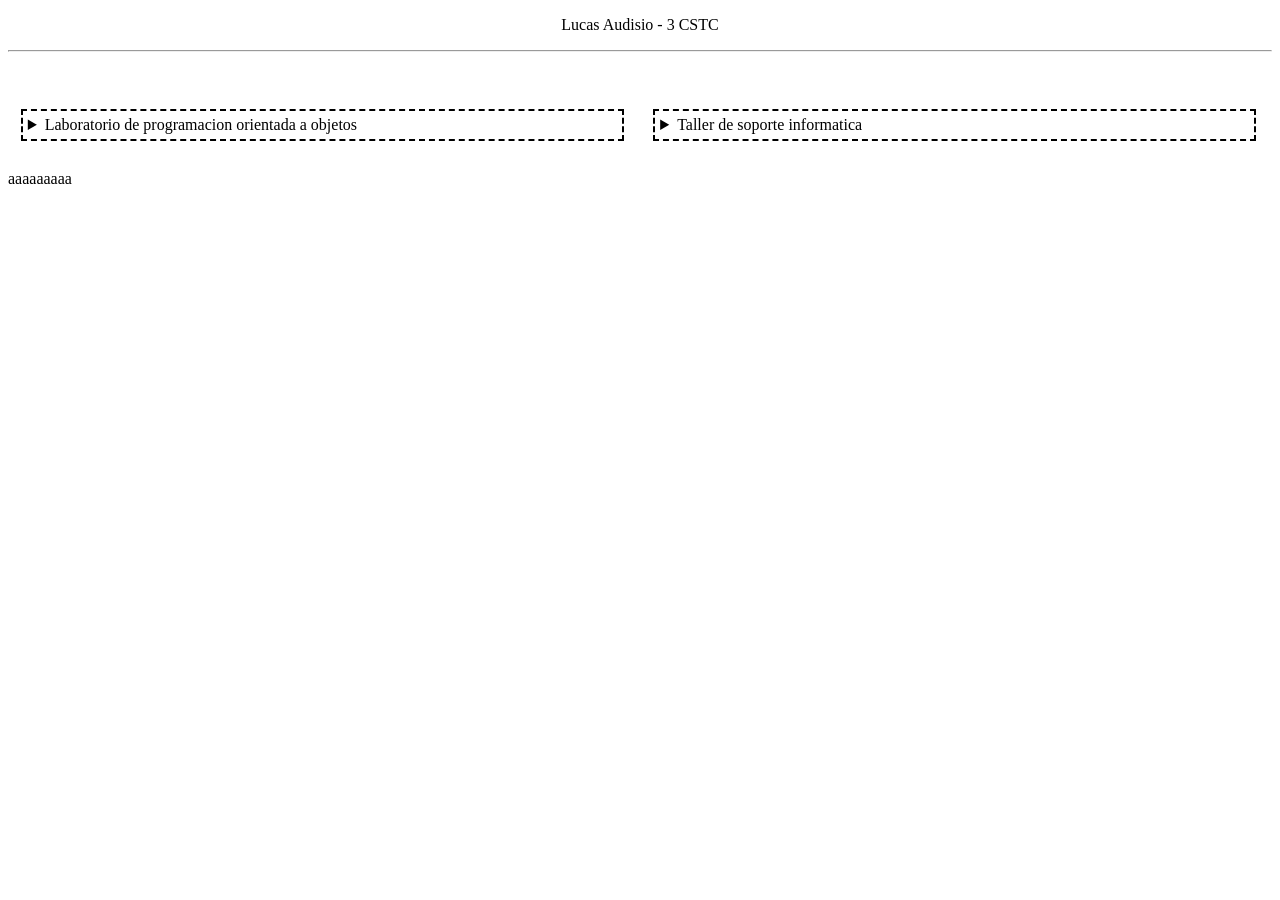
==== index.html @ aa203fd4 "Add files via upload" ====
<!doctype html>
<html lang="en">

  <head>
    <meta charset="utf-8">
    <title>Trabajos</title>
    <meta name="description" content="Pagina con trabajos de materias">
    <link rel="stylesheet" href="style.css">
  </head>

  <body>
        <center><p class="Titulo">Lucas Audisio - 3 CSTC </p></center>
        <hr><br><br>

        <div class="materias" style="border">
            <details>
                <summary>Laboratorio de programacion orientada a objetos</summary>
                <div>
                  <ol>
                    <ol>
                      <li>
                        <div>
                          <h5>Ejercicio 1:</h5>
                          <a href="LucasAudisio.github.io/Laboratorio2022/Ejercicio1/src/Main.java">Main.java</a> <br>
                          <iframe src="LucasAudisio.github.io/Laboratorio2022/Ejercicio1/src/Main.java" height="100%" width="90%" title="Main.java"></iframe>
                          
                          <a href="LucasAudisio.github.io/Laboratorio2022/Ejercicio1/src/person.java">person.java</a>
                          <iframe src="LucasAudisio.github.io/Laboratorio2022/Ejercicio1/src/person.java" height="100%" width="90%" title="Main.java"></iframe>

                        </div>
                      </li>
                    </ol>
                  </ol>
                </div>
            </details>
        </div>

        <div class="materias">
            <details>
              <summary>Taller de soporte informatica</summary>
              
            </details>
        </div>
        <p>aaaaaaaaa</p>
  </body>

</html>
---- style.css ----
.materias{
    border-style:dashed;
    border-width: 2px;
    border-color: black;
    padding: 5px;

    display:inline-table;
    
    margin: 1vw;
    width: 46vw;
}
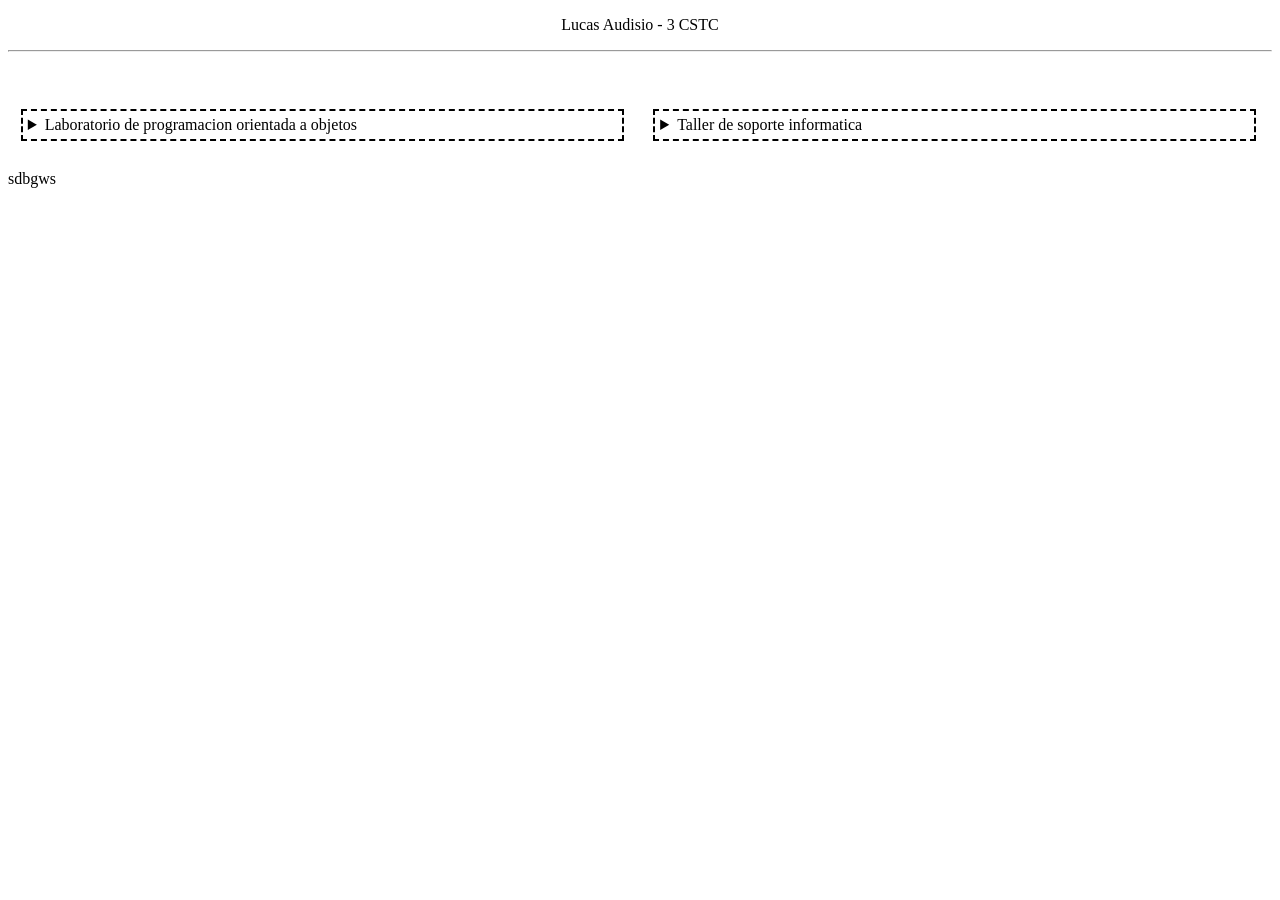
==== commit 87ebb9b7: "Add files via upload" ====
--- a/index.html
+++ b/index.html
@@ -21,11 +21,11 @@
                       <li>
                         <div>
                           <h5>Ejercicio 1:</h5>
-                          <a href="LucasAudisio.github.io/Laboratorio2022/Ejercicio1/src/Main.java">Main.java</a> <br>
-                          <iframe src="LucasAudisio.github.io/Laboratorio2022/Ejercicio1/src/Main.java" height="100%" width="90%" title="Main.java"></iframe>
+                          <a href="https://LucasAudisio.github.io/Laboratorio2022/Ejercicio1/src/Main.java">Main.java</a> <br>
+                          <iframe src="https://LucasAudisio.github.io/Laboratorio2022/Ejercicio1/src/Main.java" height="100%" width="90%" title="Main.java"></iframe>
                           
-                          <a href="LucasAudisio.github.io/Laboratorio2022/Ejercicio1/src/person.java">person.java</a>
-                          <iframe src="LucasAudisio.github.io/Laboratorio2022/Ejercicio1/src/person.java" height="100%" width="90%" title="Main.java"></iframe>
+                          <a href="https://LucasAudisio.github.io/Laboratorio2022/Ejercicio1/src/person.java">person.java</a>
+                          <iframe src="https://LucasAudisio.github.io/Laboratorio2022/Ejercicio1/src/person.java" height="100%" width="90%" title="Main.java"></iframe>
 
                         </div>
                       </li>
@@ -41,7 +41,7 @@
               
             </details>
         </div>
-        <p>aaaaaaaaa</p>
+        <p>sdbgws</p>
   </body>
 
 </html>
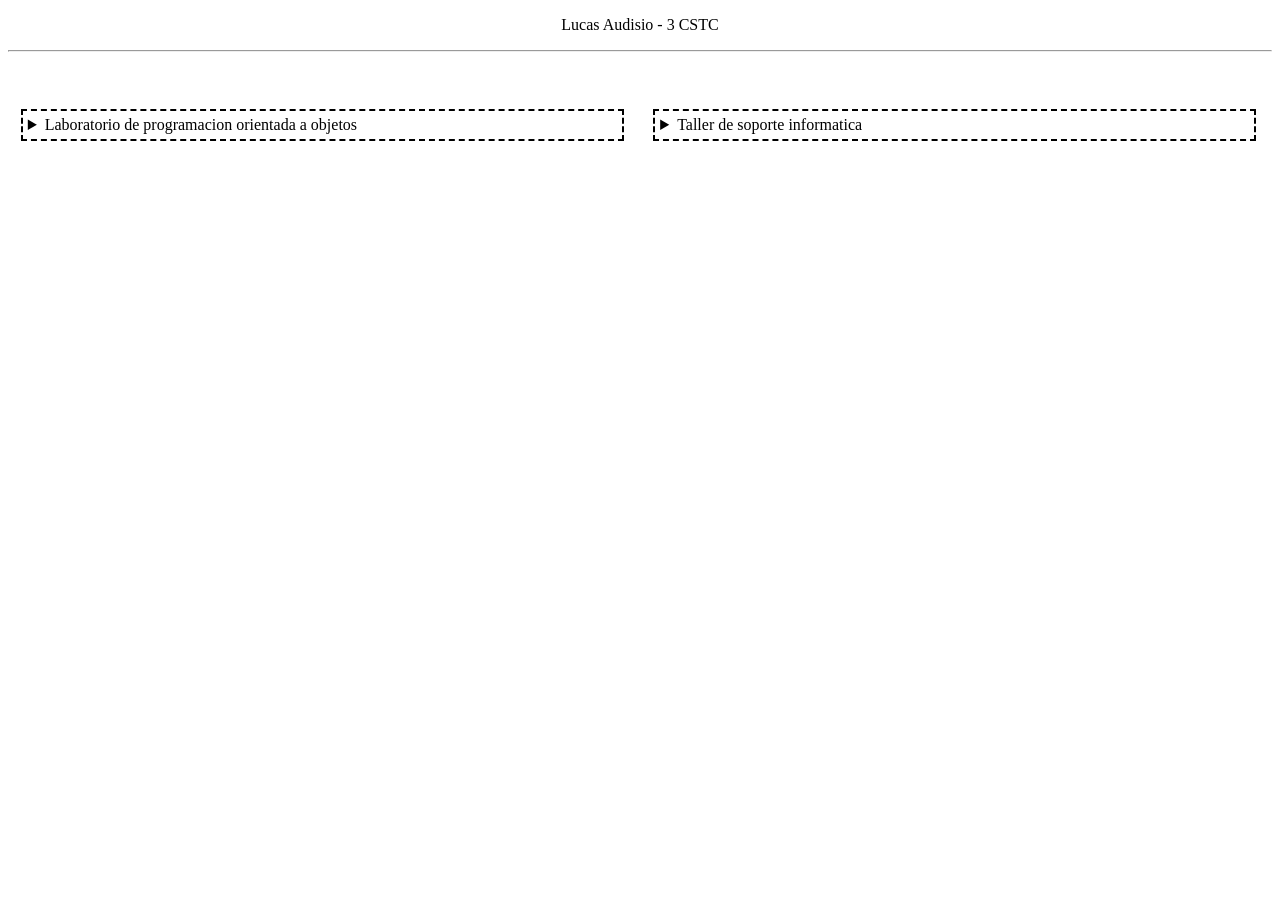
==== commit 7d657b82: "Add files via upload" ====
--- a/index.html
+++ b/index.html
@@ -6,6 +6,8 @@
     <title>Trabajos</title>
     <meta name="description" content="Pagina con trabajos de materias">
     <link rel="stylesheet" href="style.css">
+    <script src="https://ajax.googleapis.com/ajax/libs/jquery/3.6.0/jquery.min.js"></script>
+    <script src="codigo.js"></script>
   </head>
 
   <body>
@@ -18,16 +20,57 @@
                 <div>
                   <ol>
                     <ol>
+                      <!-- Ej1: -->
                       <li>
                         <div>
-                          <h5>Ejercicio 1:</h5>
-                          <a href="https://LucasAudisio.github.io/Laboratorio2022/Ejercicio1/src/Main.java">Main.java</a> <br>
-                          <iframe src="https://LucasAudisio.github.io/Laboratorio2022/Ejercicio1/src/Main.java" height="100%" width="90%" title="Main.java"></iframe>
-                          
-                          <a href="https://LucasAudisio.github.io/Laboratorio2022/Ejercicio1/src/person.java">person.java</a>
-                          <iframe src="https://LucasAudisio.github.io/Laboratorio2022/Ejercicio1/src/person.java" height="100%" width="90%" title="Main.java"></iframe>
+                          <details>
+                            <summary>Ejercicio 1:</summary><br>
+                            <a href="https://github.com/LucasAudisio/LucasAudisio.github.io/blob/main/Laboratorio2022/Ejercicio1/src/Main.java">Main.java</a>
+                            <button id="mostrarMainEj1">Mostrar Main</button> <br>
+                            <iframe id="mainEj1" src="https://LucasAudisio.github.io/Laboratorio2022/Ejercicio1/src/Main.java" height="100%" width="90%" title="Main.java"></iframe>
+                            
+                            <a href="https://github.com/LucasAudisio/LucasAudisio.github.io/blob/main/Laboratorio2022/Ejercicio1/src/person.java">person.java</a>
+                            <button id="mostrarPersonEj1">Mostrar Person</button>
+                            <iframe id="personEj1" src="https://LucasAudisio.github.io/Laboratorio2022/Ejercicio1/src/person.java" height="100%" width="90%" title="person.java"></iframe>
+                          </details>
+                        </div>
+                        <br>
+                      </li>
 
+                      <!-- Ej2: -->
+
+                      <li>
+                        <div>
+                          <details>
+                            <summary>Ejercicio 2:</summary><br>
+                            <a href="https://github.com/LucasAudisio/LucasAudisio.github.io/blob/main/Laboratorio2022/Ejercicio%202/Main.java">Main.java</a>
+                            <button id="mostrarMainEj2">Mostrar Main</button> <br>
+                            <iframe id="mainEj2" src="https://LucasAudisio.github.io/Laboratorio2022/Ejercicio%202/Main.java" height="100%" width="90%" title="Main.java"></iframe><br>
+                            
+                            <a href="https://github.com/LucasAudisio/LucasAudisio.github.io/blob/main/Laboratorio2022/Ejercicio%202/persona.java">person.java</a>
+                            <button id="mostrarPersonaEj2">Mostrar Person</button>
+                            <iframe id="personaEj2" src="https://LucasAudisio.github.io/Laboratorio2022/Ejercicio%202/Main.java" height="100%" width="90%" title="persona.java"></iframe>
+                          </details>
                         </div>
+                        <br>
+                      </li>
+
+                      <!-- Ej3: -->
+
+                      <li>
+                        <div>
+                          <details>
+                            <summary>Ejercicio 3:</summary><br>
+                            <a href="https://github.com/LucasAudisio/LucasAudisio.github.io/blob/main/Laboratorio2022/Ejercicio%203/src/Main.java">Main.java</a>
+                            <button id="mostrarMainEj3">Mostrar Main</button> <br>
+                            <iframe id="mainEj3" src="https://LucasAudisio.github.io/Laboratorio2022/Ejercicio%203/src/Main.java" height="100%" width="90%" title="Main.java"></iframe><br>
+                            
+                            <a href="https://github.com/LucasAudisio/LucasAudisio.github.io/blob/main/Laboratorio2022/Ejercicio%203/src/producto.java">Producto.java</a>
+                            <button id="mostrarMainEj3">Mostrar Main</button>
+                            <iframe id="mainEj3" src="https://LucasAudisio.github.io/Laboratorio2022/Ejercicio%203/src/producto.java" height="100%" width="90%" title="Producto.java"></iframe>
+                          </details>
+                        </div>
+                        <br>
                       </li>
                     </ol>
                   </ol>
@@ -41,7 +84,6 @@
               
             </details>
         </div>
-        <p>sdbgws</p>
   </body>
 
 </html>
--- a/style.css
+++ b/style.css
@@ -8,4 +8,8 @@
     
     margin: 1vw;
     width: 46vw;
+}
+
+button{
+    margin-bottom: 1vw;
 }
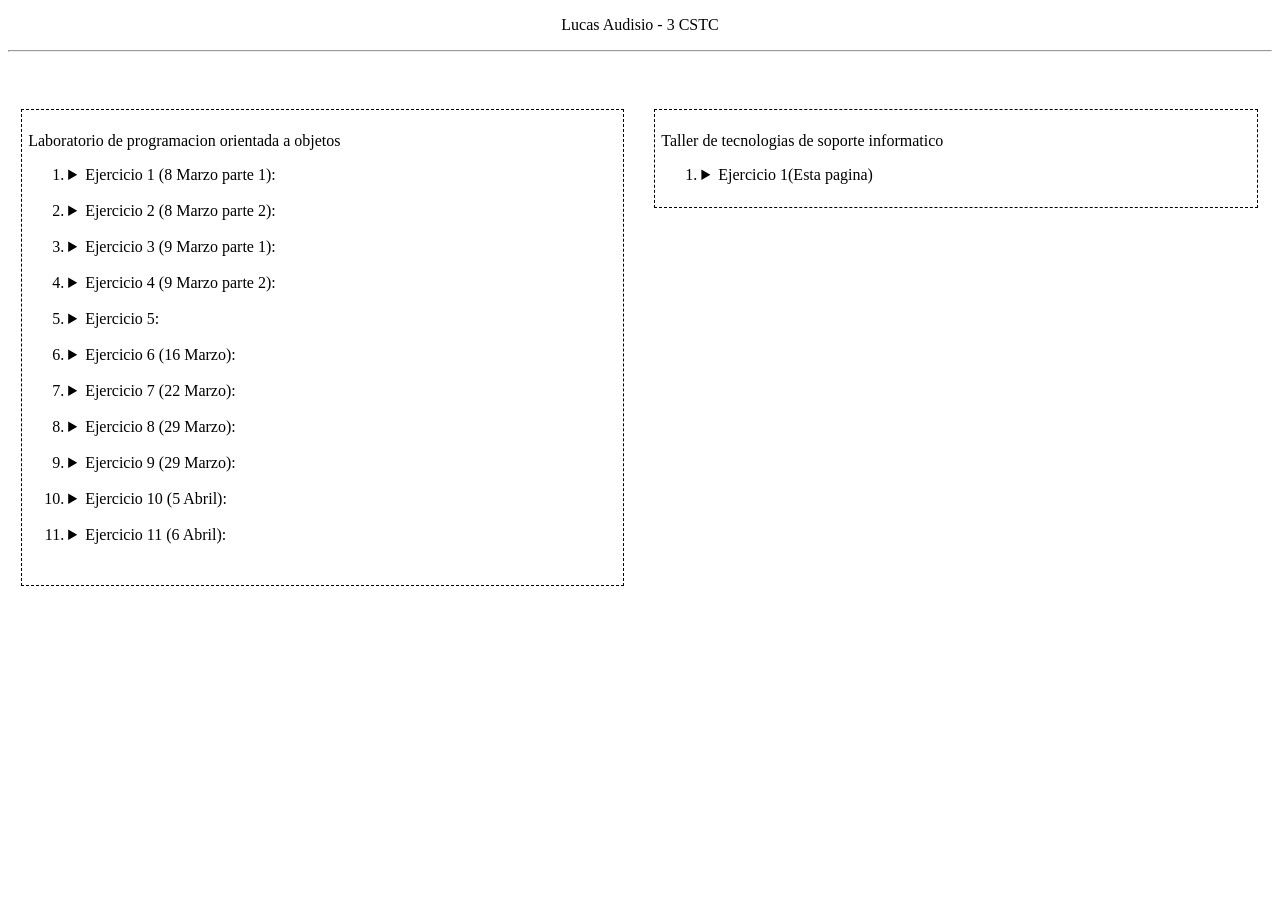
==== commit 1eeb1d03: "Add files via upload" ====
--- a/index.html
+++ b/index.html
@@ -14,24 +14,24 @@
         <center><p class="Titulo">Lucas Audisio - 3 CSTC </p></center>
         <hr><br><br>
 
-        <div class="materias" style="border">
-            <details>
-                <summary>Laboratorio de programacion orientada a objetos</summary>
+        <div class="materias">
+                <p>Laboratorio de programacion orientada a objetos</p>
                 <div>
-                  <ol>
                     <ol>
                       <!-- Ej1: -->
                       <li>
                         <div>
                           <details>
-                            <summary>Ejercicio 1:</summary><br>
-                            <a href="https://github.com/LucasAudisio/LucasAudisio.github.io/blob/main/Laboratorio2022/Ejercicio1/src/Main.java">Main.java</a>
-                            <button id="mostrarMainEj1">Mostrar Main</button> <br>
-                            <iframe id="mainEj1" src="https://LucasAudisio.github.io/Laboratorio2022/Ejercicio1/src/Main.java" height="100%" width="90%" title="Main.java"></iframe>
-                            
-                            <a href="https://github.com/LucasAudisio/LucasAudisio.github.io/blob/main/Laboratorio2022/Ejercicio1/src/person.java">person.java</a>
-                            <button id="mostrarPersonEj1">Mostrar Person</button>
-                            <iframe id="personEj1" src="https://LucasAudisio.github.io/Laboratorio2022/Ejercicio1/src/person.java" height="100%" width="90%" title="person.java"></iframe>
+                            <summary>Ejercicio 1 (8 Marzo parte 1):</summary><br>
+                            <div class = "content">
+                              <a href="https://github.com/LucasAudisio/LucasAudisio.github.io/tree/main/Laboratorio2022/Ejercicio%201/src/Main.java">Main.java</a>
+                              <button id="mostrarMainEj1">Mostrar Main</button> <br>
+                              <iframe id="mainEj1" src="https://LucasAudisio.github.io/Laboratorio2022/Ejercicio%201/src/Main.java" height="100%" width="90%" title="Main.java"></iframe><br>
+                              
+                              <a href="https://github.com/LucasAudisio/LucasAudisio.github.io/tree/main/Laboratorio2022/Ejercicio%201/src/person.java">Person.java</a>
+                              <button id="mostrarPersonEj1">Mostrar Person</button>
+                              <iframe id="personEj1" src="https://LucasAudisio.github.io/Laboratorio2022/Ejercicio%201/src/person.java" height="100%" width="90%" title="person.java"></iframe>
+                            </div>
                           </details>
                         </div>
                         <br>
@@ -42,15 +42,17 @@
                       <li>
                         <div>
                           <details>
-                            <summary>Ejercicio 2:</summary><br>
-                            <a href="https://github.com/LucasAudisio/LucasAudisio.github.io/blob/main/Laboratorio2022/Ejercicio%202/Main.java">Main.java</a>
-                            <button id="mostrarMainEj2">Mostrar Main</button> <br>
-                            <iframe id="mainEj2" src="https://LucasAudisio.github.io/Laboratorio2022/Ejercicio%202/Main.java" height="100%" width="90%" title="Main.java"></iframe><br>
-                            
-                            <a href="https://github.com/LucasAudisio/LucasAudisio.github.io/blob/main/Laboratorio2022/Ejercicio%202/persona.java">person.java</a>
-                            <button id="mostrarPersonaEj2">Mostrar Person</button>
-                            <iframe id="personaEj2" src="https://LucasAudisio.github.io/Laboratorio2022/Ejercicio%202/Main.java" height="100%" width="90%" title="persona.java"></iframe>
-                          </details>
+                            <summary>Ejercicio 2 (8 Marzo parte 2):</summary><br>
+                            <div class = "content">
+                              <a href="https://github.com/LucasAudisio/LucasAudisio.github.io/tree/main/Laboratorio2022/Ejercicio%202/Main.java">Main.java</a>
+                              <button id="mostrarMainEj2">Mostrar Main</button> <br>
+                              <iframe id="mainEj2" src="https://LucasAudisio.github.io/Laboratorio2022/Ejercicio%202/Main.java" height="100%" width="90%" title="Main.java"></iframe><br>
+                              
+                              <a href="https://github.com/LucasAudisio/LucasAudisio.github.io/tree/main/Laboratorio2022/Ejercicio%202/persona.java">Person.java</a>
+                              <button id="mostrarPersonaEj2">Mostrar Person</button>
+                              <iframe id="personaEj2" src="https://LucasAudisio.github.io/Laboratorio2022/Ejercicio%202/Main.java" height="100%" width="90%" title="persona.java"></iframe>
+                            </div>
+                            </details>
                         </div>
                         <br>
                       </li>
@@ -60,30 +62,238 @@
                       <li>
                         <div>
                           <details>
-                            <summary>Ejercicio 3:</summary><br>
-                            <a href="https://github.com/LucasAudisio/LucasAudisio.github.io/blob/main/Laboratorio2022/Ejercicio%203/src/Main.java">Main.java</a>
-                            <button id="mostrarMainEj3">Mostrar Main</button> <br>
-                            <iframe id="mainEj3" src="https://LucasAudisio.github.io/Laboratorio2022/Ejercicio%203/src/Main.java" height="100%" width="90%" title="Main.java"></iframe><br>
-                            
-                            <a href="https://github.com/LucasAudisio/LucasAudisio.github.io/blob/main/Laboratorio2022/Ejercicio%203/src/producto.java">Producto.java</a>
-                            <button id="mostrarMainEj3">Mostrar Main</button>
-                            <iframe id="mainEj3" src="https://LucasAudisio.github.io/Laboratorio2022/Ejercicio%203/src/producto.java" height="100%" width="90%" title="Producto.java"></iframe>
-                          </details>
-                        </div>
-                        <br>
-                      </li>
+                            <summary>Ejercicio 3 (9 Marzo parte 1):</summary><br>
+                            <div class = "content">
+                              <a href="https://github.com/LucasAudisio/LucasAudisio.github.io/tree/main/Laboratorio2022/Ejercicio%203/src/Main.java">Main.java</a>
+                              <button id="mostrarMainEj3">Mostrar Main</button> <br>
+                              <iframe id="mainEj3" src="https://LucasAudisio.github.io/Laboratorio2022/Ejercicio%203/src/Main.java" height="100%" width="90%" title="Main.java"></iframe><br>
+                              
+                              <a href="https://github.com/LucasAudisio/LucasAudisio.github.io/tree/main/Laboratorio2022/Ejercicio%203/src/producto.java">Producto.java</a>
+                              <button id="mostrarProductoEj3">Mostrar Main</button>
+                              <iframe id="ProductoEj3" src="https://LucasAudisio.github.io/Laboratorio2022/Ejercicio%203/src/producto.java" height="100%" width="90%" title="Producto.java"></iframe>
+                          </div>
+                          </details>
+                        </div>
+                        <br>
+                      </li>
+
+                      <!-- Ej4: -->
+
+                      <li>
+                        <div>
+                          <details>
+                            <summary>Ejercicio 4 (9 Marzo parte 2):</summary><br>
+                            <div class = "content">
+                              <a href="https://github.com/LucasAudisio/LucasAudisio.github.io/tree/main/Laboratorio2022/Ejercicio%204/src/Main.java">Main.java</a>
+                              <button id="mostrarMainEj4">Mostrar Main</button> <br>
+                              <iframe id="mainEj4" src="https://LucasAudisio.github.io/Laboratorio2022/Ejercicio%204/src/Main.java" height="100%" width="90%" title="Main.java"></iframe><br>
+
+                              <a href="https://github.com/LucasAudisio/LucasAudisio.github.io/tree/main/Laboratorio2022/Ejercicio%204/src/Personas.java">Personas.java</a>
+                              <button id="mostrarPersonasEj4">Mostrar Main</button> <br>
+                              <iframe id="PersonasEj4" src="https://LucasAudisio.github.io/Laboratorio2022/Ejercicio%204/src/Personas.java" height="100%" width="90%" title="Personas.java"></iframe><br>
+                              
+                              <a href="https://github.com/LucasAudisio/LucasAudisio.github.io/tree/main/Laboratorio2022/Ejercicio%204/src/SistemaDeRegistroDePersonas.java">SistemaDeRegistroDePersonas.java</a>
+                              <button id="mostrarSistemaEj4">Mostrar Main</button>
+                              <iframe id="SistemaEj4" src="https://LucasAudisio.github.io/Laboratorio2022/Ejercicio%204/src/SistemaDeRegistroDePersonas.java" height="100%" width="90%" title="SistemaDeRegistroDePersonas.java"></iframe>
+                            </div>
+                          </details>
+                        </div>
+                        <br>
+                      </li>
+
+                      <!-- Ej5: -->
+
+                      <li>
+                        <div>
+                          <details>
+                            <summary>Ejercicio 5:</summary><br>
+                            <div class = "content">
+                              <a href="https://github.com/LucasAudisio/LucasAudisio.github.io/tree/main/Laboratorio2022/Ejercicio%205/src/Main.java">Main.java</a>
+                              <button id="mostrarMainEj5">Mostrar Main</button>
+                              <iframe id="mainEj5" src="https://LucasAudisio.github.io/Laboratorio2022/Ejercicio%205/src/Main.java" height="100%" width="90%" title="Main.java"></iframe>
+                            </div>
+                          </details>
+                        </div>
+                        <br>
+                      </li>
+
+                       <!-- Ej6: -->
+
+                      <li>
+                       <div>
+                         <details>
+                           <summary>Ejercicio 6 (16 Marzo):</summary><br>
+                           <div class = "content">
+                             <a href="https://github.com/LucasAudisio/LucasAudisio.github.io/tree/main/Laboratorio2022/Ejercicio%206/src/Main.java">Main.java</a>
+                             <button id="mostrarMainEj6">Mostrar Main</button> <br>
+                             <iframe id="mainEj6" src="https://LucasAudisio.github.io/Laboratorio2022/Ejercicio%206/src/Main.java" height="100%" width="90%" title="Main.java"></iframe><br>
+
+                             <a href="https://github.com/LucasAudisio/LucasAudisio.github.io/tree/main/Laboratorio2022/Ejercicio%206/src/Personas.java">Personas.java</a>
+                             <button id="mostrarPersonasEj6">Mostrar Personas</button> <br>
+                             <iframe id="PersonasEj6" src="https://LucasAudisio.github.io/Laboratorio2022/Ejercicio%206/src/Personas.java" height="100%" width="90%" title="Personas.java"></iframe><br>
+                              
+                             <a href="https://github.com/LucasAudisio/LucasAudisio.github.io/tree/main/Laboratorio2022/Ejercicio%206/src/SistemaDeRegistroDePersonas.java">SistemaDeRegistroDePersonas.java</a>
+                             <button id="mostrarSistemaEj6">Mostrar Main</button>
+                             <iframe id="SistemaEj6" src="https://LucasAudisio.github.io/Laboratorio2022/Ejercicio%206/src/SistemaDeRegistroDePersonas.java" height="100%" width="90%" title="SistemaDeRegistroDePersonas.java"></iframe>
+                            </div>
+                          </details>
+                        </div>
+                        <br>
+                      </li>
+
+                      <!-- Ej7: -->
+
+                      <li>
+                        <div>
+                          <details>
+                            <summary>Ejercicio 7 (22 Marzo):</summary><br>
+                            <div class = "content">
+                              <a href="https://github.com/LucasAudisio/LucasAudisio.github.io/tree/main/Laboratorio2022/Ejercicio%207/src/Main.java">Main.java</a>
+                              <button id="mostrarMainEj7">Mostrar Main</button> <br>
+                              <iframe id="mainEj7" src="https://LucasAudisio.github.io/Laboratorio2022/Ejercicio%207/src/Main.java" height="100%" width="90%" title="Main.java"></iframe><br>
+
+                              <a href="https://github.com/LucasAudisio/LucasAudisio.github.io/tree/main/Laboratorio2022/Ejercicio%207/src/Libro.java">Libro.java</a>
+                              <button id="mostrarLibroEj7">Mostrar Main</button> <br>
+                              <iframe id="LibroEj7" src="https://LucasAudisio.github.io/Laboratorio2022/Ejercicio%207/src/Libro.java" height="100%" width="90%" title="Libro.java"></iframe><br>
+                              
+                              <a href="https://github.com/LucasAudisio/LucasAudisio.github.io/tree/main/Laboratorio2022/Ejercicio%207/src/Cliente.java">Cliente.java</a>
+                              <button id="mostrarClienteEj7">Mostrar Cliente</button> <br>
+                              <iframe id="ClienteEj7" src="https://LucasAudisio.github.io/Laboratorio2022/Ejercicio%207/src/Cliente.java" height="100%" width="90%" title="Cliente.java"></iframe><br>
+
+                              <a href="https://github.com/LucasAudisio/LucasAudisio.github.io/tree/main/Laboratorio2022/Ejercicio%207/src/SistemaLibreria.java">SistemaLibreria.java</a>
+                              <button id="mostrarSistemaEj7">Mostrar Sistema Libreria</button>
+                              <iframe id="SistemaEj7" src="https://LucasAudisio.github.io/Laboratorio2022/Ejercicio%207/src/SistemaLibreria.java" height="100%" width="90%" title="SistemaLibreria.java"></iframe>
+                            </div>
+                          </details>
+                        </div>
+                        <br>
+                      </li>
+
+                      <!-- Ej8: -->
+
+                      <li>
+                        <div>
+                          <details>
+                            <summary>Ejercicio 8 (29 Marzo):</summary><br>
+                            <div class = "content">
+                              <a href="https://github.com/LucasAudisio/LucasAudisio.github.io/tree/main/Laboratorio2022/Ejercicio%208/src/Main.java">Main.java</a>
+                              <button id="mostrarMainEj8">Mostrar Main</button> <br>
+                              <iframe id="mainEj8" src="https://LucasAudisio.github.io/Laboratorio2022/Ejercicio%208/src/Main.java" height="100%" width="90%" title="Main.java"></iframe><br>
+                              
+                              <a href="https://github.com/LucasAudisio/LucasAudisio.github.io/tree/main/Laboratorio2022/Ejercicio%208/src/Fecha.java">Fecha.java</a>
+                              <button id="mostrarFechaEj8">Mostrar Fecha</button>
+                              <iframe id="fechaEj8" src="https://LucasAudisio.github.io/Laboratorio2022/Ejercicio%208/src/Fecha.java" height="100%" width="90%" title="Fecha.java"></iframe>
+                          </div>
+                          </details>
+                        </div>
+                        <br>
+                      </li>
+
+                      <!-- Ej9: -->
+
+                      <li>
+                        <div>
+                          <details>
+                            <summary>Ejercicio 9 (29 Marzo):</summary><br>
+                            <div class = "content">
+                              <a href="https://github.com/LucasAudisio/LucasAudisio.github.io/tree/main/Laboratorio2022/Ejercicio%209/src/Main.java">Main.java</a>
+                              <button id="mostrarMainEj9">Mostrar Main</button> <br>
+                              <iframe id="mainEj9" src="https://LucasAudisio.github.io/Laboratorio2022/Ejercicio%209/src/Main.java" height="100%" width="90%" title="Main.java"></iframe><br>
+                              
+                              <a href="https://github.com/LucasAudisio/LucasAudisio.github.io/tree/main/Laboratorio2022/Ejercicio%209/src/Arrays.java">Arrays.java</a>
+                              <button id="mostrarArraysEj9">Mostrar Arrays</button>
+                              <iframe id="arraysEj9" src="https://LucasAudisio.github.io/Laboratorio2022/Ejercicio%209/src/Arrays.java" height="100%" width="90%" title="Fecha.java"></iframe>
+                          </div>
+                          </details>
+                        </div>
+                        <br>
+                      </li>
+
+                      <!-- Ej10: -->
+
+                      <li>
+                        <div>
+                          <details>
+                            <summary>Ejercicio 10 (5 Abril):</summary><br>
+                            <div class = "content">
+                              <a href="https://github.com/LucasAudisio/LucasAudisio.github.io/tree/main/Laboratorio2022/Ejercicio%2010/src/Main.java">Main.java</a>
+                              <button id="mostrarMainEj10">Mostrar Main</button> <br>
+                              <iframe id="mainEj10" src="https://LucasAudisio.github.io/Laboratorio2022/Ejercicio%2010/src/Main.java" height="100%" width="90%" title="Main.java"></iframe><br>
+
+                              <a href="https://github.com/LucasAudisio/LucasAudisio.github.io/tree/main/Laboratorio2022/Ejercicio%2010/src/Persona.java">Persona.java</a>
+                              <button id="mostrarPersonaEj10">Mostrar Persona</button> <br>
+                              <iframe id="personaEj10" src="https://LucasAudisio.github.io/Laboratorio2022/Ejercicio%2010/src/Persona.java" height="100%" width="90%" title="Persona.java"></iframe><br>
+
+                              <a href="https://github.com/LucasAudisio/LucasAudisio.github.io/tree/main/Laboratorio2022/Ejercicio%2010/src/Hijo.java">Hijo.java</a>
+                              <button id="mostrarHijoEj10">Mostrar Hijo</button> <br>
+                              <iframe id="hijoEj10" src="https://LucasAudisio.github.io/Laboratorio2022/Ejercicio%2010/src/Hijo.java" height="100%" width="90%" title="Hijo.java"></iframe><br>
+                              
+                              <a href="https://github.com/LucasAudisio/LucasAudisio.github.io/tree/main/Laboratorio2022/Ejercicio%2010/src/Madre.java">Madre.java</a>
+                              <button id="mostrarMadreEj10">Mostrar Madre</button>
+                              <iframe id="madreEj10" src="https://LucasAudisio.github.io/Laboratorio2022/Ejercicio%2010/src/Madre.java" height="100%" width="90%" title="Madre.java"></iframe>
+                          </div>
+                          </details>
+                        </div>
+                        <br>
+                      </li>
+
+                      <!-- Ej11: -->
+
+                      <li>
+                        <div>
+                          <details>
+                            <summary>Ejercicio 11 (6 Abril):</summary><br>
+                            <div class = "content">
+                              <a href="https://github.com/LucasAudisio/LucasAudisio.github.io/tree/main/Laboratorio2022/Ejercicio%2011/src/Main.java">Main.java</a>
+                              <button id="mostrarMainEj11">Mostrar Main</button> <br>
+                              <iframe id="mainEj11" src="https://LucasAudisio.github.io/Laboratorio2022/Ejercicio%2011/src/Main.java" height="100%" width="90%" title="Main.java"></iframe><br>
+                              
+                              <a href="https://github.com/LucasAudisio/LucasAudisio.github.io/tree/main/Laboratorio2022/Ejercicio%2011/src/Persona.java">Persona.java</a>
+                              <button id="mostrarPersonaEj11">Mostrar Persona</button> <br>
+                              <iframe id="personaEj11" src="https://LucasAudisio.github.io/Laboratorio2022/Ejercicio%2011/src/Persona.java" height="100%" width="90%" title="Persona.java"></iframe><br>
+
+                              <a href="https://github.com/LucasAudisio/LucasAudisio.github.io/tree/main/Laboratorio2022/Ejercicio%2011/src/Plato.java">Plato.java</a>
+                              <button id="mostrarPlatoEj11">Mostrar Plato</button> <br>
+                              <iframe id="platoEj11" src="https://LucasAudisio.github.io/Laboratorio2022/Ejercicio%2011/src/Plato.java" height="100%" width="90%" title="Plato.java"></iframe><br>
+
+                              <a href="https://github.com/LucasAudisio/LucasAudisio.github.io/tree/main/Laboratorio2022/Ejercicio%2011/src/Alumno.java">Alumno.java</a>
+                              <button id="mostrarAlumnoEj11">Mostrar Alumno</button> <br>
+                              <iframe id="alumnoEj11" src="https://LucasAudisio.github.io/Laboratorio2022/Ejercicio%2011/src/Alumno.java" height="100%" width="90%" title="Alumno.java"></iframe><br>
+
+                              <a href="https://github.com/LucasAudisio/LucasAudisio.github.io/tree/main/Laboratorio2022/Ejercicio%2011/src/Pedido.java">Pedido.java</a>
+                              <button id="mostrarPedidoEj11">Mostrar Pedido</button> <br>
+                              <iframe id="pedidoEj11" src="https://LucasAudisio.github.io/Laboratorio2022/Ejercicio%2011/src/Pedido.java" height="100%" width="90%" title="Pedido.java"></iframe><br>
+                              
+                              <a href="https://github.com/LucasAudisio/LucasAudisio.github.io/tree/main/Laboratorio2022/Ejercicio%2011/src/SistemaAlmuerzo.java">SistemaAlmuerzo.java</a>
+                              <button id="mostrarSistemaAlmuerzoEj11">Sistema de Almuerzo</button>
+                              <iframe id="sistemaAlmuerzoEj11" src="https://LucasAudisio.github.io/Laboratorio2022/Ejercicio%2011/src/SistemaAlmuerzo.java" height="100%" width="90%" title="SistemaAlmuerzo.java"></iframe>
+                          </div>
+                          </details>
+                        </div>
+                        <br>
+                      </li>
+
                     </ol>
-                  </ol>
                 </div>
-            </details>
         </div>
 
-        <div class="materias">
-            <details>
-              <summary>Taller de soporte informatica</summary>
-              
-            </details>
+
+        <div class = "materias">
+          <p>Taller de tecnologias  de soporte informatico</p>
+          <ol>
+            <li>
+                <div>
+                  <details>
+                    <summary>Ejercicio 1(Esta pagina)</summary>
+                      <div class="content">
+                        <a href="https://github.com/LucasAudisio/LucasAudisio.github.io/tree/main/index.html">Archivo HTML</a><br><br>
+                        <a href="https://github.com/LucasAudisio/LucasAudisio.github.io/tree/main/style.css">Archivo CSS</a><br><br>
+                        <a href="https://github.com/LucasAudisio/LucasAudisio.github.io/tree/main/codigo.js">Archivo JS</a>
+                      </div>
+                  </details>
+                </div>
+            </li>
+          </ol>
         </div>
   </body>
-
 </html>
--- a/style.css
+++ b/style.css
@@ -1,8 +1,8 @@
 .materias{
     border-style:dashed;
-    border-width: 2px;
+    border-width: 0.1vw;
     border-color: black;
-    padding: 5px;
+    padding: 0.5vw;
 
     display:inline-table;
     
@@ -10,6 +10,14 @@
     width: 46vw;
 }
 
+iframe{
+    height: 150px;
+}
+
 button{
     margin-bottom: 1vw;
+}
+
+summary{
+    user-select: none;
 }
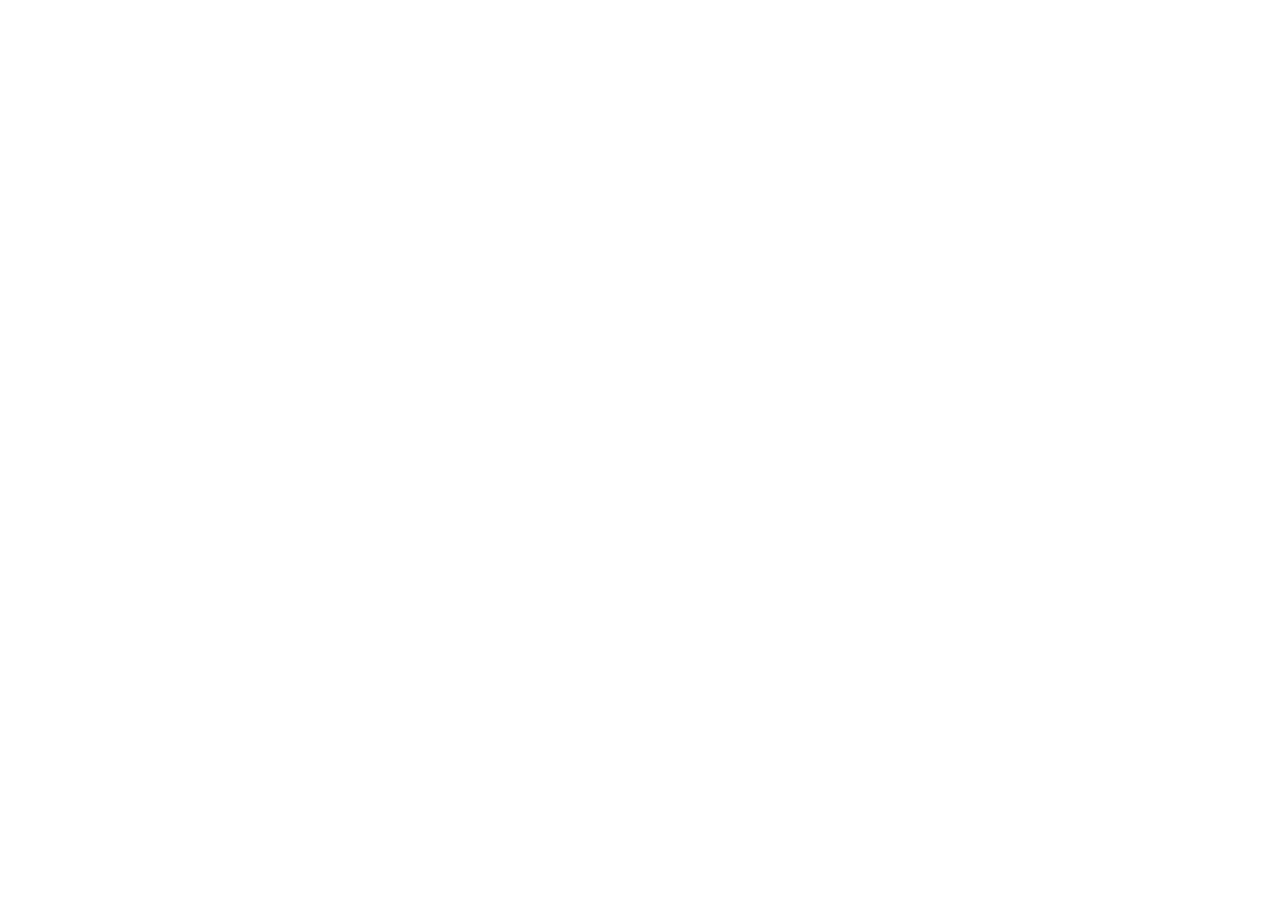
==== commit 557f0dd7: "Add files via upload" ====
--- a/index.html
+++ b/index.html
@@ -1,299 +1,43 @@
-<!doctype html>
+<!DOCTYPE html>
 <html lang="en">
+<head>
+    <meta charset="UTF-8">
+    <meta http-equiv="X-UA-Compatible" content="IE=edge">
+    <meta name="viewport" content="width=device-width, initial-scale=1.0">
+    <title>prueba Api</title>
+</head>
+<body>
+    <script src="app.js"></script>
+    <script src="https://apis.google.com/js/api.js"></script>
+    <script>
+        // Obtener las respuestas de un formulario de Google usando la API de Google Forms y JavaScript puro
 
-  <head>
-    <meta charset="utf-8">
-    <title>Trabajos</title>
-    <meta name="description" content="Pagina con trabajos de materias">
-    <link rel="stylesheet" href="style.css">
-    <script src="https://ajax.googleapis.com/ajax/libs/jquery/3.6.0/jquery.min.js"></script>
-    <script src="codigo.js"></script>
-  </head>
+        // ID del formulario de Google
+        var formId = "1FAIpQLSeo6YbYqNmaxQgdHcUVrGoG72WkT0feiSW-7yA7F5cPD4Ly6A";
 
-  <body>
-        <center><p class="Titulo">Lucas Audisio - 3 CSTC </p></center>
-        <hr><br><br>
+        // Autenticación de Google
+        gapi.load("auth2", function() {
+        gapi.auth2.init({
+            client_id: "790024887155-bjiviv0pulpuomaebviv24p9659gnnbm.apps.googleusercontent.com",
+            cookie_policy: 'single_host_origin'
+        }).then(function(auth2) {
+            auth2.signIn().then(function() {
+            // Token de acceso de OAuth
+            var token = auth2.currentUser.get().getAuthResponse().access_token;
 
-        <div class="materias">
-                <p>Laboratorio de programacion orientada a objetos</p>
-                <div>
-                    <ol>
-                      <!-- Ej1: -->
-                      <li>
-                        <div>
-                          <details>
-                            <summary>Ejercicio 1 (8 Marzo parte 1):</summary><br>
-                            <div class = "content">
-                              <a href="https://github.com/LucasAudisio/LucasAudisio.github.io/tree/main/Laboratorio2022/Ejercicio%201/src/Main.java">Main.java</a>
-                              <button id="mostrarMainEj1">Mostrar Main</button> <br>
-                              <iframe id="mainEj1" src="https://LucasAudisio.github.io/Laboratorio2022/Ejercicio%201/src/Main.java" height="100%" width="90%" title="Main.java"></iframe><br>
-                              
-                              <a href="https://github.com/LucasAudisio/LucasAudisio.github.io/tree/main/Laboratorio2022/Ejercicio%201/src/person.java">Person.java</a>
-                              <button id="mostrarPersonEj1">Mostrar Person</button>
-                              <iframe id="personEj1" src="https://LucasAudisio.github.io/Laboratorio2022/Ejercicio%201/src/person.java" height="100%" width="90%" title="person.java"></iframe>
-                            </div>
-                          </details>
-                        </div>
-                        <br>
-                      </li>
-
-                      <!-- Ej2: -->
-
-                      <li>
-                        <div>
-                          <details>
-                            <summary>Ejercicio 2 (8 Marzo parte 2):</summary><br>
-                            <div class = "content">
-                              <a href="https://github.com/LucasAudisio/LucasAudisio.github.io/tree/main/Laboratorio2022/Ejercicio%202/Main.java">Main.java</a>
-                              <button id="mostrarMainEj2">Mostrar Main</button> <br>
-                              <iframe id="mainEj2" src="https://LucasAudisio.github.io/Laboratorio2022/Ejercicio%202/Main.java" height="100%" width="90%" title="Main.java"></iframe><br>
-                              
-                              <a href="https://github.com/LucasAudisio/LucasAudisio.github.io/tree/main/Laboratorio2022/Ejercicio%202/persona.java">Person.java</a>
-                              <button id="mostrarPersonaEj2">Mostrar Person</button>
-                              <iframe id="personaEj2" src="https://LucasAudisio.github.io/Laboratorio2022/Ejercicio%202/Main.java" height="100%" width="90%" title="persona.java"></iframe>
-                            </div>
-                            </details>
-                        </div>
-                        <br>
-                      </li>
-
-                      <!-- Ej3: -->
-
-                      <li>
-                        <div>
-                          <details>
-                            <summary>Ejercicio 3 (9 Marzo parte 1):</summary><br>
-                            <div class = "content">
-                              <a href="https://github.com/LucasAudisio/LucasAudisio.github.io/tree/main/Laboratorio2022/Ejercicio%203/src/Main.java">Main.java</a>
-                              <button id="mostrarMainEj3">Mostrar Main</button> <br>
-                              <iframe id="mainEj3" src="https://LucasAudisio.github.io/Laboratorio2022/Ejercicio%203/src/Main.java" height="100%" width="90%" title="Main.java"></iframe><br>
-                              
-                              <a href="https://github.com/LucasAudisio/LucasAudisio.github.io/tree/main/Laboratorio2022/Ejercicio%203/src/producto.java">Producto.java</a>
-                              <button id="mostrarProductoEj3">Mostrar Main</button>
-                              <iframe id="ProductoEj3" src="https://LucasAudisio.github.io/Laboratorio2022/Ejercicio%203/src/producto.java" height="100%" width="90%" title="Producto.java"></iframe>
-                          </div>
-                          </details>
-                        </div>
-                        <br>
-                      </li>
-
-                      <!-- Ej4: -->
-
-                      <li>
-                        <div>
-                          <details>
-                            <summary>Ejercicio 4 (9 Marzo parte 2):</summary><br>
-                            <div class = "content">
-                              <a href="https://github.com/LucasAudisio/LucasAudisio.github.io/tree/main/Laboratorio2022/Ejercicio%204/src/Main.java">Main.java</a>
-                              <button id="mostrarMainEj4">Mostrar Main</button> <br>
-                              <iframe id="mainEj4" src="https://LucasAudisio.github.io/Laboratorio2022/Ejercicio%204/src/Main.java" height="100%" width="90%" title="Main.java"></iframe><br>
-
-                              <a href="https://github.com/LucasAudisio/LucasAudisio.github.io/tree/main/Laboratorio2022/Ejercicio%204/src/Personas.java">Personas.java</a>
-                              <button id="mostrarPersonasEj4">Mostrar Main</button> <br>
-                              <iframe id="PersonasEj4" src="https://LucasAudisio.github.io/Laboratorio2022/Ejercicio%204/src/Personas.java" height="100%" width="90%" title="Personas.java"></iframe><br>
-                              
-                              <a href="https://github.com/LucasAudisio/LucasAudisio.github.io/tree/main/Laboratorio2022/Ejercicio%204/src/SistemaDeRegistroDePersonas.java">SistemaDeRegistroDePersonas.java</a>
-                              <button id="mostrarSistemaEj4">Mostrar Main</button>
-                              <iframe id="SistemaEj4" src="https://LucasAudisio.github.io/Laboratorio2022/Ejercicio%204/src/SistemaDeRegistroDePersonas.java" height="100%" width="90%" title="SistemaDeRegistroDePersonas.java"></iframe>
-                            </div>
-                          </details>
-                        </div>
-                        <br>
-                      </li>
-
-                      <!-- Ej5: -->
-
-                      <li>
-                        <div>
-                          <details>
-                            <summary>Ejercicio 5:</summary><br>
-                            <div class = "content">
-                              <a href="https://github.com/LucasAudisio/LucasAudisio.github.io/tree/main/Laboratorio2022/Ejercicio%205/src/Main.java">Main.java</a>
-                              <button id="mostrarMainEj5">Mostrar Main</button>
-                              <iframe id="mainEj5" src="https://LucasAudisio.github.io/Laboratorio2022/Ejercicio%205/src/Main.java" height="100%" width="90%" title="Main.java"></iframe>
-                            </div>
-                          </details>
-                        </div>
-                        <br>
-                      </li>
-
-                       <!-- Ej6: -->
-
-                      <li>
-                       <div>
-                         <details>
-                           <summary>Ejercicio 6 (16 Marzo):</summary><br>
-                           <div class = "content">
-                             <a href="https://github.com/LucasAudisio/LucasAudisio.github.io/tree/main/Laboratorio2022/Ejercicio%206/src/Main.java">Main.java</a>
-                             <button id="mostrarMainEj6">Mostrar Main</button> <br>
-                             <iframe id="mainEj6" src="https://LucasAudisio.github.io/Laboratorio2022/Ejercicio%206/src/Main.java" height="100%" width="90%" title="Main.java"></iframe><br>
-
-                             <a href="https://github.com/LucasAudisio/LucasAudisio.github.io/tree/main/Laboratorio2022/Ejercicio%206/src/Personas.java">Personas.java</a>
-                             <button id="mostrarPersonasEj6">Mostrar Personas</button> <br>
-                             <iframe id="PersonasEj6" src="https://LucasAudisio.github.io/Laboratorio2022/Ejercicio%206/src/Personas.java" height="100%" width="90%" title="Personas.java"></iframe><br>
-                              
-                             <a href="https://github.com/LucasAudisio/LucasAudisio.github.io/tree/main/Laboratorio2022/Ejercicio%206/src/SistemaDeRegistroDePersonas.java">SistemaDeRegistroDePersonas.java</a>
-                             <button id="mostrarSistemaEj6">Mostrar Main</button>
-                             <iframe id="SistemaEj6" src="https://LucasAudisio.github.io/Laboratorio2022/Ejercicio%206/src/SistemaDeRegistroDePersonas.java" height="100%" width="90%" title="SistemaDeRegistroDePersonas.java"></iframe>
-                            </div>
-                          </details>
-                        </div>
-                        <br>
-                      </li>
-
-                      <!-- Ej7: -->
-
-                      <li>
-                        <div>
-                          <details>
-                            <summary>Ejercicio 7 (22 Marzo):</summary><br>
-                            <div class = "content">
-                              <a href="https://github.com/LucasAudisio/LucasAudisio.github.io/tree/main/Laboratorio2022/Ejercicio%207/src/Main.java">Main.java</a>
-                              <button id="mostrarMainEj7">Mostrar Main</button> <br>
-                              <iframe id="mainEj7" src="https://LucasAudisio.github.io/Laboratorio2022/Ejercicio%207/src/Main.java" height="100%" width="90%" title="Main.java"></iframe><br>
-
-                              <a href="https://github.com/LucasAudisio/LucasAudisio.github.io/tree/main/Laboratorio2022/Ejercicio%207/src/Libro.java">Libro.java</a>
-                              <button id="mostrarLibroEj7">Mostrar Main</button> <br>
-                              <iframe id="LibroEj7" src="https://LucasAudisio.github.io/Laboratorio2022/Ejercicio%207/src/Libro.java" height="100%" width="90%" title="Libro.java"></iframe><br>
-                              
-                              <a href="https://github.com/LucasAudisio/LucasAudisio.github.io/tree/main/Laboratorio2022/Ejercicio%207/src/Cliente.java">Cliente.java</a>
-                              <button id="mostrarClienteEj7">Mostrar Cliente</button> <br>
-                              <iframe id="ClienteEj7" src="https://LucasAudisio.github.io/Laboratorio2022/Ejercicio%207/src/Cliente.java" height="100%" width="90%" title="Cliente.java"></iframe><br>
-
-                              <a href="https://github.com/LucasAudisio/LucasAudisio.github.io/tree/main/Laboratorio2022/Ejercicio%207/src/SistemaLibreria.java">SistemaLibreria.java</a>
-                              <button id="mostrarSistemaEj7">Mostrar Sistema Libreria</button>
-                              <iframe id="SistemaEj7" src="https://LucasAudisio.github.io/Laboratorio2022/Ejercicio%207/src/SistemaLibreria.java" height="100%" width="90%" title="SistemaLibreria.java"></iframe>
-                            </div>
-                          </details>
-                        </div>
-                        <br>
-                      </li>
-
-                      <!-- Ej8: -->
-
-                      <li>
-                        <div>
-                          <details>
-                            <summary>Ejercicio 8 (29 Marzo):</summary><br>
-                            <div class = "content">
-                              <a href="https://github.com/LucasAudisio/LucasAudisio.github.io/tree/main/Laboratorio2022/Ejercicio%208/src/Main.java">Main.java</a>
-                              <button id="mostrarMainEj8">Mostrar Main</button> <br>
-                              <iframe id="mainEj8" src="https://LucasAudisio.github.io/Laboratorio2022/Ejercicio%208/src/Main.java" height="100%" width="90%" title="Main.java"></iframe><br>
-                              
-                              <a href="https://github.com/LucasAudisio/LucasAudisio.github.io/tree/main/Laboratorio2022/Ejercicio%208/src/Fecha.java">Fecha.java</a>
-                              <button id="mostrarFechaEj8">Mostrar Fecha</button>
-                              <iframe id="fechaEj8" src="https://LucasAudisio.github.io/Laboratorio2022/Ejercicio%208/src/Fecha.java" height="100%" width="90%" title="Fecha.java"></iframe>
-                          </div>
-                          </details>
-                        </div>
-                        <br>
-                      </li>
-
-                      <!-- Ej9: -->
-
-                      <li>
-                        <div>
-                          <details>
-                            <summary>Ejercicio 9 (29 Marzo):</summary><br>
-                            <div class = "content">
-                              <a href="https://github.com/LucasAudisio/LucasAudisio.github.io/tree/main/Laboratorio2022/Ejercicio%209/src/Main.java">Main.java</a>
-                              <button id="mostrarMainEj9">Mostrar Main</button> <br>
-                              <iframe id="mainEj9" src="https://LucasAudisio.github.io/Laboratorio2022/Ejercicio%209/src/Main.java" height="100%" width="90%" title="Main.java"></iframe><br>
-                              
-                              <a href="https://github.com/LucasAudisio/LucasAudisio.github.io/tree/main/Laboratorio2022/Ejercicio%209/src/Arrays.java">Arrays.java</a>
-                              <button id="mostrarArraysEj9">Mostrar Arrays</button>
-                              <iframe id="arraysEj9" src="https://LucasAudisio.github.io/Laboratorio2022/Ejercicio%209/src/Arrays.java" height="100%" width="90%" title="Fecha.java"></iframe>
-                          </div>
-                          </details>
-                        </div>
-                        <br>
-                      </li>
-
-                      <!-- Ej10: -->
-
-                      <li>
-                        <div>
-                          <details>
-                            <summary>Ejercicio 10 (5 Abril):</summary><br>
-                            <div class = "content">
-                              <a href="https://github.com/LucasAudisio/LucasAudisio.github.io/tree/main/Laboratorio2022/Ejercicio%2010/src/Main.java">Main.java</a>
-                              <button id="mostrarMainEj10">Mostrar Main</button> <br>
-                              <iframe id="mainEj10" src="https://LucasAudisio.github.io/Laboratorio2022/Ejercicio%2010/src/Main.java" height="100%" width="90%" title="Main.java"></iframe><br>
-
-                              <a href="https://github.com/LucasAudisio/LucasAudisio.github.io/tree/main/Laboratorio2022/Ejercicio%2010/src/Persona.java">Persona.java</a>
-                              <button id="mostrarPersonaEj10">Mostrar Persona</button> <br>
-                              <iframe id="personaEj10" src="https://LucasAudisio.github.io/Laboratorio2022/Ejercicio%2010/src/Persona.java" height="100%" width="90%" title="Persona.java"></iframe><br>
-
-                              <a href="https://github.com/LucasAudisio/LucasAudisio.github.io/tree/main/Laboratorio2022/Ejercicio%2010/src/Hijo.java">Hijo.java</a>
-                              <button id="mostrarHijoEj10">Mostrar Hijo</button> <br>
-                              <iframe id="hijoEj10" src="https://LucasAudisio.github.io/Laboratorio2022/Ejercicio%2010/src/Hijo.java" height="100%" width="90%" title="Hijo.java"></iframe><br>
-                              
-                              <a href="https://github.com/LucasAudisio/LucasAudisio.github.io/tree/main/Laboratorio2022/Ejercicio%2010/src/Madre.java">Madre.java</a>
-                              <button id="mostrarMadreEj10">Mostrar Madre</button>
-                              <iframe id="madreEj10" src="https://LucasAudisio.github.io/Laboratorio2022/Ejercicio%2010/src/Madre.java" height="100%" width="90%" title="Madre.java"></iframe>
-                          </div>
-                          </details>
-                        </div>
-                        <br>
-                      </li>
-
-                      <!-- Ej11: -->
-
-                      <li>
-                        <div>
-                          <details>
-                            <summary>Ejercicio 11 (6 Abril):</summary><br>
-                            <div class = "content">
-                              <a href="https://github.com/LucasAudisio/LucasAudisio.github.io/tree/main/Laboratorio2022/Ejercicio%2011/src/Main.java">Main.java</a>
-                              <button id="mostrarMainEj11">Mostrar Main</button> <br>
-                              <iframe id="mainEj11" src="https://LucasAudisio.github.io/Laboratorio2022/Ejercicio%2011/src/Main.java" height="100%" width="90%" title="Main.java"></iframe><br>
-                              
-                              <a href="https://github.com/LucasAudisio/LucasAudisio.github.io/tree/main/Laboratorio2022/Ejercicio%2011/src/Persona.java">Persona.java</a>
-                              <button id="mostrarPersonaEj11">Mostrar Persona</button> <br>
-                              <iframe id="personaEj11" src="https://LucasAudisio.github.io/Laboratorio2022/Ejercicio%2011/src/Persona.java" height="100%" width="90%" title="Persona.java"></iframe><br>
-
-                              <a href="https://github.com/LucasAudisio/LucasAudisio.github.io/tree/main/Laboratorio2022/Ejercicio%2011/src/Plato.java">Plato.java</a>
-                              <button id="mostrarPlatoEj11">Mostrar Plato</button> <br>
-                              <iframe id="platoEj11" src="https://LucasAudisio.github.io/Laboratorio2022/Ejercicio%2011/src/Plato.java" height="100%" width="90%" title="Plato.java"></iframe><br>
-
-                              <a href="https://github.com/LucasAudisio/LucasAudisio.github.io/tree/main/Laboratorio2022/Ejercicio%2011/src/Alumno.java">Alumno.java</a>
-                              <button id="mostrarAlumnoEj11">Mostrar Alumno</button> <br>
-                              <iframe id="alumnoEj11" src="https://LucasAudisio.github.io/Laboratorio2022/Ejercicio%2011/src/Alumno.java" height="100%" width="90%" title="Alumno.java"></iframe><br>
-
-                              <a href="https://github.com/LucasAudisio/LucasAudisio.github.io/tree/main/Laboratorio2022/Ejercicio%2011/src/Pedido.java">Pedido.java</a>
-                              <button id="mostrarPedidoEj11">Mostrar Pedido</button> <br>
-                              <iframe id="pedidoEj11" src="https://LucasAudisio.github.io/Laboratorio2022/Ejercicio%2011/src/Pedido.java" height="100%" width="90%" title="Pedido.java"></iframe><br>
-                              
-                              <a href="https://github.com/LucasAudisio/LucasAudisio.github.io/tree/main/Laboratorio2022/Ejercicio%2011/src/SistemaAlmuerzo.java">SistemaAlmuerzo.java</a>
-                              <button id="mostrarSistemaAlmuerzoEj11">Sistema de Almuerzo</button>
-                              <iframe id="sistemaAlmuerzoEj11" src="https://LucasAudisio.github.io/Laboratorio2022/Ejercicio%2011/src/SistemaAlmuerzo.java" height="100%" width="90%" title="SistemaAlmuerzo.java"></iframe>
-                          </div>
-                          </details>
-                        </div>
-                        <br>
-                      </li>
-
-                    </ol>
-                </div>
-        </div>
-
-
-        <div class = "materias">
-          <p>Taller de tecnologias  de soporte informatico</p>
-          <ol>
-            <li>
-                <div>
-                  <details>
-                    <summary>Ejercicio 1(Esta pagina)</summary>
-                      <div class="content">
-                        <a href="https://github.com/LucasAudisio/LucasAudisio.github.io/tree/main/index.html">Archivo HTML</a><br><br>
-                        <a href="https://github.com/LucasAudisio/LucasAudisio.github.io/tree/main/style.css">Archivo CSS</a><br><br>
-                        <a href="https://github.com/LucasAudisio/LucasAudisio.github.io/tree/main/codigo.js">Archivo JS</a>
-                      </div>
-                  </details>
-                </div>
-            </li>
-          </ol>
-        </div>
-  </body>
+            // Solicitar las respuestas del formulario de Google
+            var xhr = new XMLHttpRequest();
+            xhr.open("GET", "https://docs.google.com/forms/d/" + formId + "/responses?alt=json&access_token=" + token, true);
+            xhr.onreadystatechange = function() {
+                if (xhr.readyState === 4 && xhr.status === 200) {
+                var response = JSON.parse(xhr.responseText);
+                console.log(response); // Aquí se muestra la respuesta del formulario de Google
+                }
+            };
+            xhr.send();
+            });
+        });
+        });
+    </script>
+</body>
 </html>
